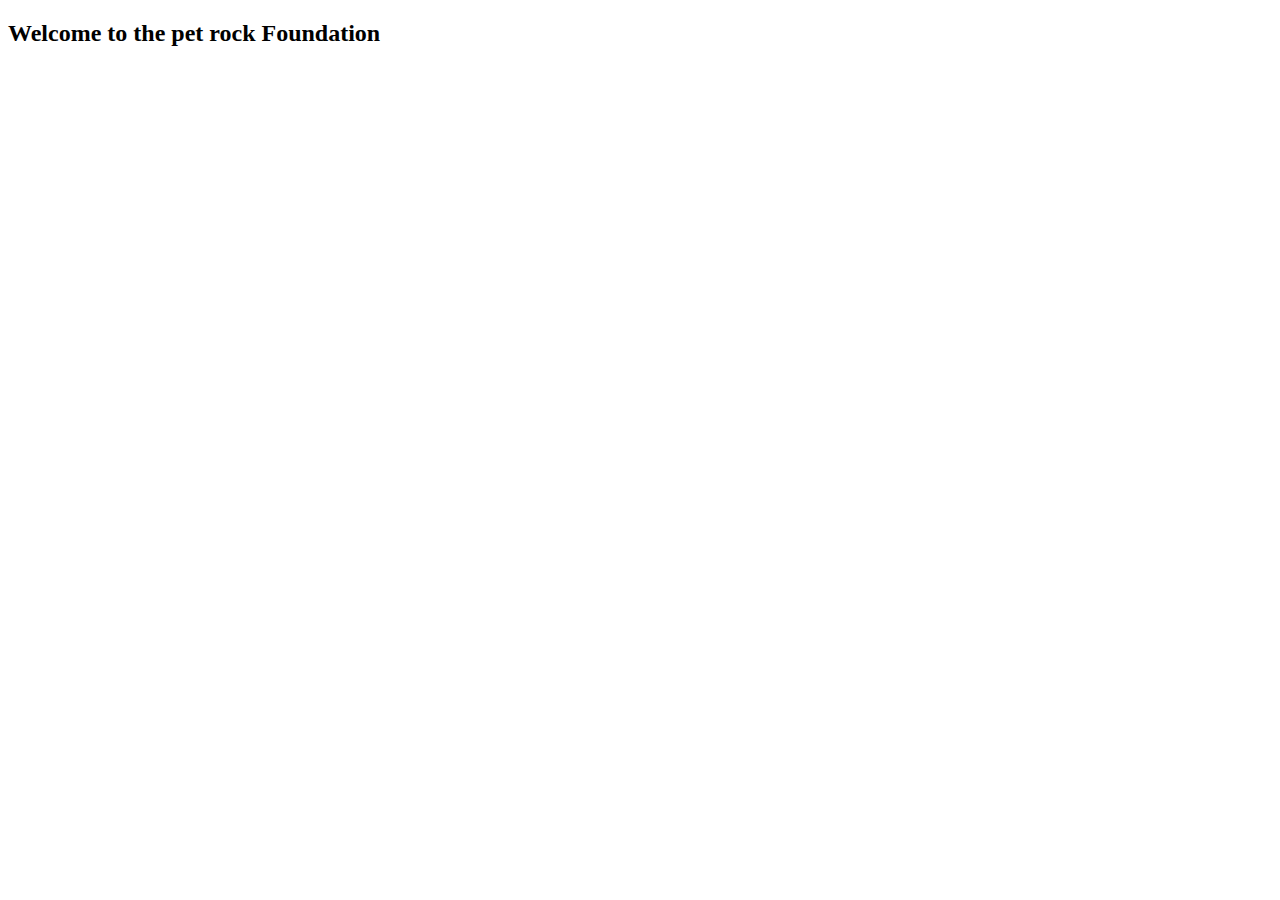
==== index.html @ 0ade98be "first" ====
<!DOCTYPE html>
<html lang="en-us">

<head>

    <title> The Rock Foundation</title>
    <link rel="stylesheet" type="text/css" href="style.css">
</head>

<body>
    <h2>Welcome to the pet rock Foundation</h2>
    
</body>
</html>
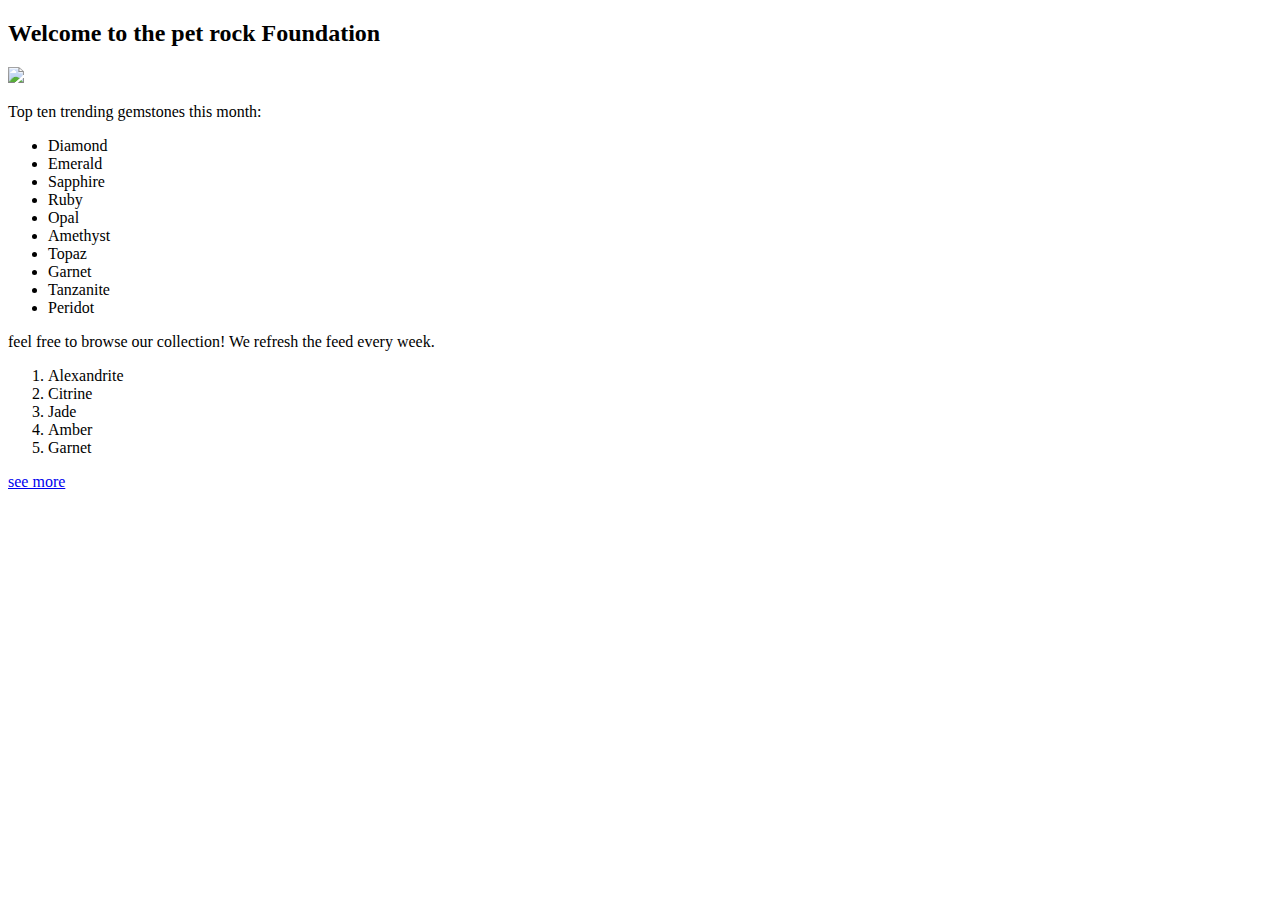
==== commit a7da17f6: "second commit" ====
--- a/index.html
+++ b/index.html
@@ -9,6 +9,38 @@
 
 <body>
     <h2>Welcome to the pet rock Foundation</h2>
-    
+
+    <img src="https://encrypted-tbn0.gstatic.com/images?q=tbn:ANd9GcQzwtcr4aHbt5vtsCMwyzjxVYBvf7QMP2QSOw&s">
+
+    <p> Top ten trending gemstones this month:</p>
+
+
+    <ul>
+        <li>Diamond</li>
+        <li>Emerald</li>
+        <li>Sapphire</li>
+        <li>Ruby</li>
+        <li>Opal</li>
+        <li>Amethyst</li>
+        <li>Topaz</li>
+        <li>Garnet</li>
+        <li>Tanzanite</li>
+        <li>Peridot</li>
+    </ul>
+    <p> 
+        feel free to browse our collection!
+        We refresh the feed every week.
+    </p>
+    <ol>
+        <li>Alexandrite</li>
+        <li>Citrine</li>
+        <li>Jade</li>
+        <li>Amber</li>
+        <li>Garnet</li>
+    </ol>
+    <a href="https://www.minerals.net/gemstonevarieties.aspx">see more</a>
+
+
+
 </body>
 </html>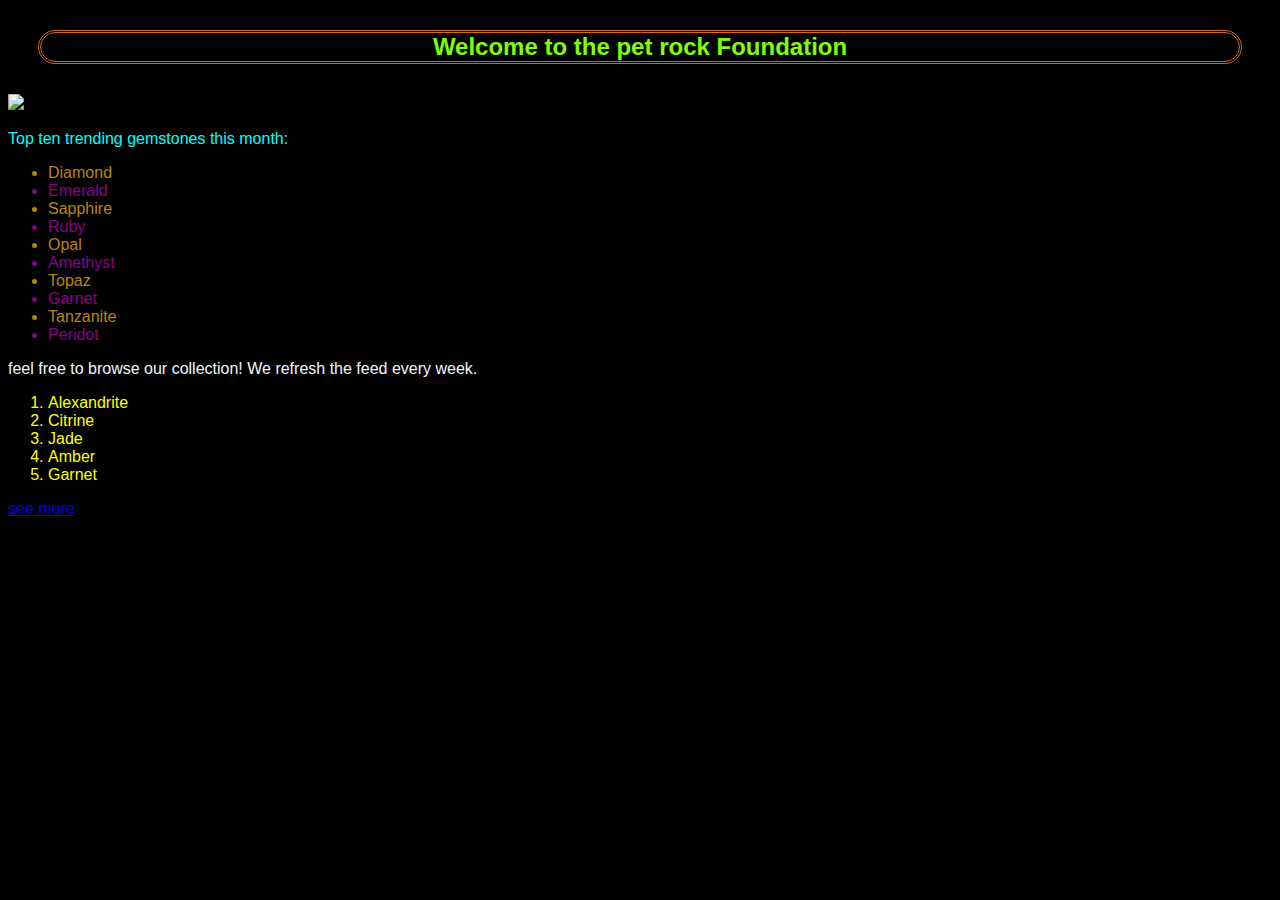
==== commit 06b7649f: "last commit" ====
--- a/index.html
+++ b/index.html
@@ -4,34 +4,37 @@
 <head>
 
     <title> The Rock Foundation</title>
+    <style>
+        body{ background-color: black;}
+    </style>
     <link rel="stylesheet" type="text/css" href="style.css">
 </head>
 
 <body>
-    <h2>Welcome to the pet rock Foundation</h2>
+    <h2 id="header">Welcome to the pet rock Foundation</h2>
 
-    <img src="https://encrypted-tbn0.gstatic.com/images?q=tbn:ANd9GcQzwtcr4aHbt5vtsCMwyzjxVYBvf7QMP2QSOw&s">
+   <img src="https://encrypted-tbn0.gstatic.com/images?q=tbn:ANd9GcQzwtcr4aHbt5vtsCMwyzjxVYBvf7QMP2QSOw&s">
 
-    <p> Top ten trending gemstones this month:</p>
+    <p style="color: aqua;"> Top ten trending gemstones this month:</p>
 
 
     <ul>
-        <li>Diamond</li>
-        <li>Emerald</li>
-        <li>Sapphire</li>
-        <li>Ruby</li>
-        <li>Opal</li>
-        <li>Amethyst</li>
-        <li>Topaz</li>
-        <li>Garnet</li>
-        <li>Tanzanite</li>
-        <li>Peridot</li>
+        <li class="unordered">Diamond</li>
+        <li class="un2">Emerald</li>
+        <li class="unordered">Sapphire</li>
+        <li class="un2">Ruby</li>
+        <li class="unordered">Opal</li>
+        <li class="un2">Amethyst</li>
+        <li class="unordered">Topaz</li>
+        <li class="un2">Garnet</li>
+        <li class="unordered">Tanzanite</li>
+        <li class="un2">Peridot</li>
     </ul>
     <p> 
         feel free to browse our collection!
         We refresh the feed every week.
     </p>
-    <ol>
+    <ol style="color: yellow;">
         <li>Alexandrite</li>
         <li>Citrine</li>
         <li>Jade</li>
--- a/style.css
+++ b/style.css
@@ -0,0 +1,32 @@
+body{ background-color: black;
+font-family: 'Franklin Gothic Medium', 'Arial Narrow', Arial, sans-serif;
+font-size: medium;
+}
+
+
+
+#header{color: chartreuse;
+    text-align: center;
+margin:30px;
+border-style:double;
+border-radius: 30px;
+border-color: chocolate;}
+
+
+.unordered{color: darkgoldenrod;}
+
+.un2{color: darkmagenta;}
+
+p{color:aliceblue}
+
+h1{color:aliceblue}
+
+h2{color:aliceblue}
+
+h6{color:aliceblue}
+
+
+ul{color:aliceblue}
+
+ol{color:aliceblue}
+
